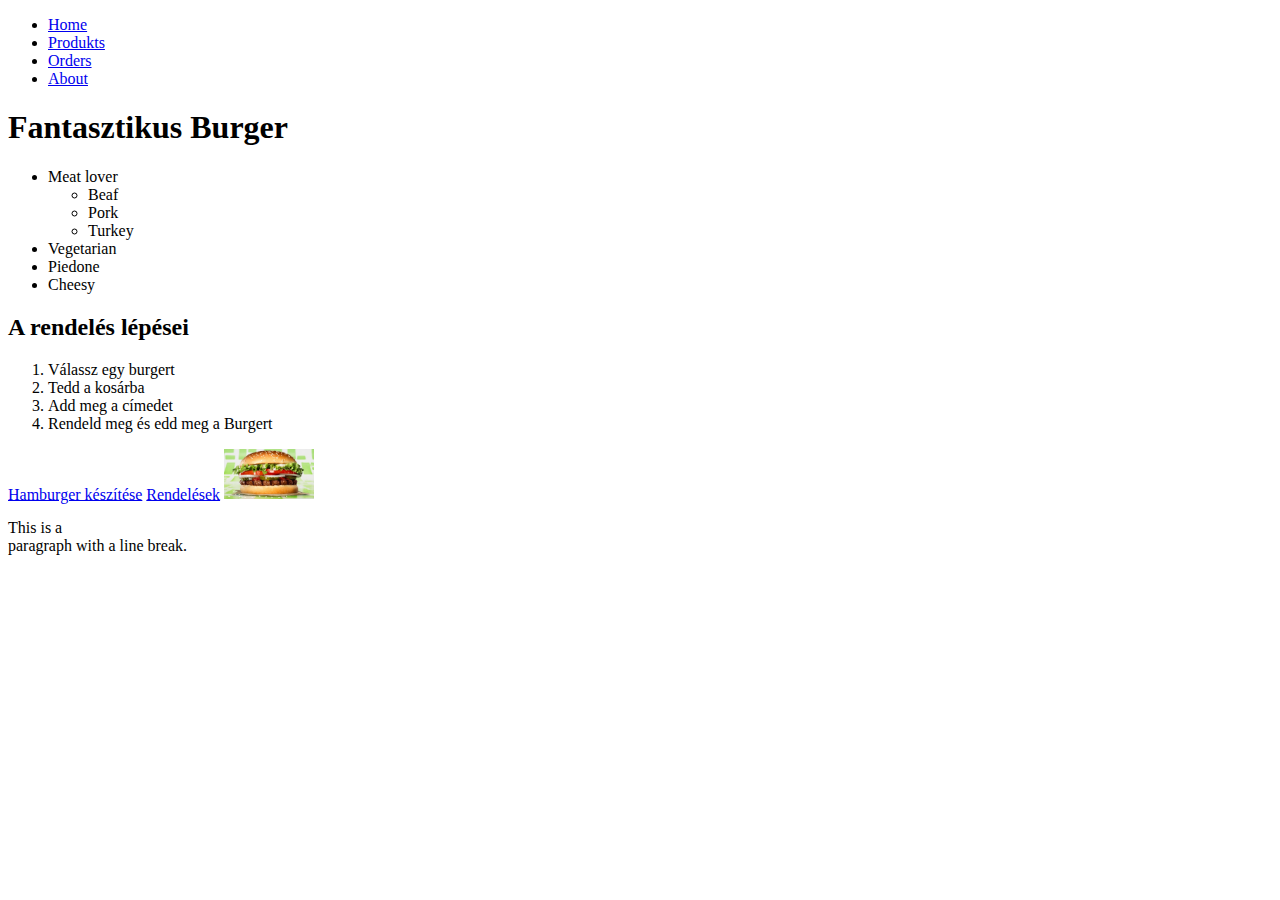
==== index.html @ 955ea7f6 "Init page." ====
<!DOCTYPE html>
<html lang="en">
<head>
    <meta charset="UTF-8">
    <meta name="viewport" content="width=device-width, initial-scale=1.0">
    <title>Bob's Burger</title>
</head>
<body>
    <ul>
        <li>
            <a href="/index.html">Home</a>
        </li>
        <li>
            <a href="/pages/products.html">Produkts</a>
        </li>
        <li>
            <a href="/pages/orders.html">Orders</a>
        </li>
        <li>
            <a href="/about.html">About</a>
        </li>
    </ul>
    <h1>Fantasztikus Burger</h1>
    <ul>
        <li>Meat lover
            <ul>
                <li>Beaf</li>
                <li>Pork</li>
                <li>Turkey</li>
            </ul>
        </li>
        <li>Vegetarian</li>
        <li>Piedone</li>
        <li>Cheesy</li>
    </ul>
    <h2>A rendelés lépései</h2>
    <ol>
        <li>Válassz egy burgert</li>
        <li>Tedd a kosárba</li>
        <li>Add meg a címedet</li>
        <li>Rendeld meg és edd meg a Burgert</li>
    </ol>
    <a href="https://www.nosalty.hu/receptek/kategoria/husetelek/hamburger">Hamburger készítése</a>
    <a href="pages/orders.html">Rendelések</a>
    <a target="blank" href="https://www.nosalty.hu/receptek/kategoria/husetelek/hamburger">
        <img width="90" src="img/burger.jpg" alt="Hamburger fotó"></a>
        <p>This is a <br> paragraph with a line break.</p>
    
</body>
</html>
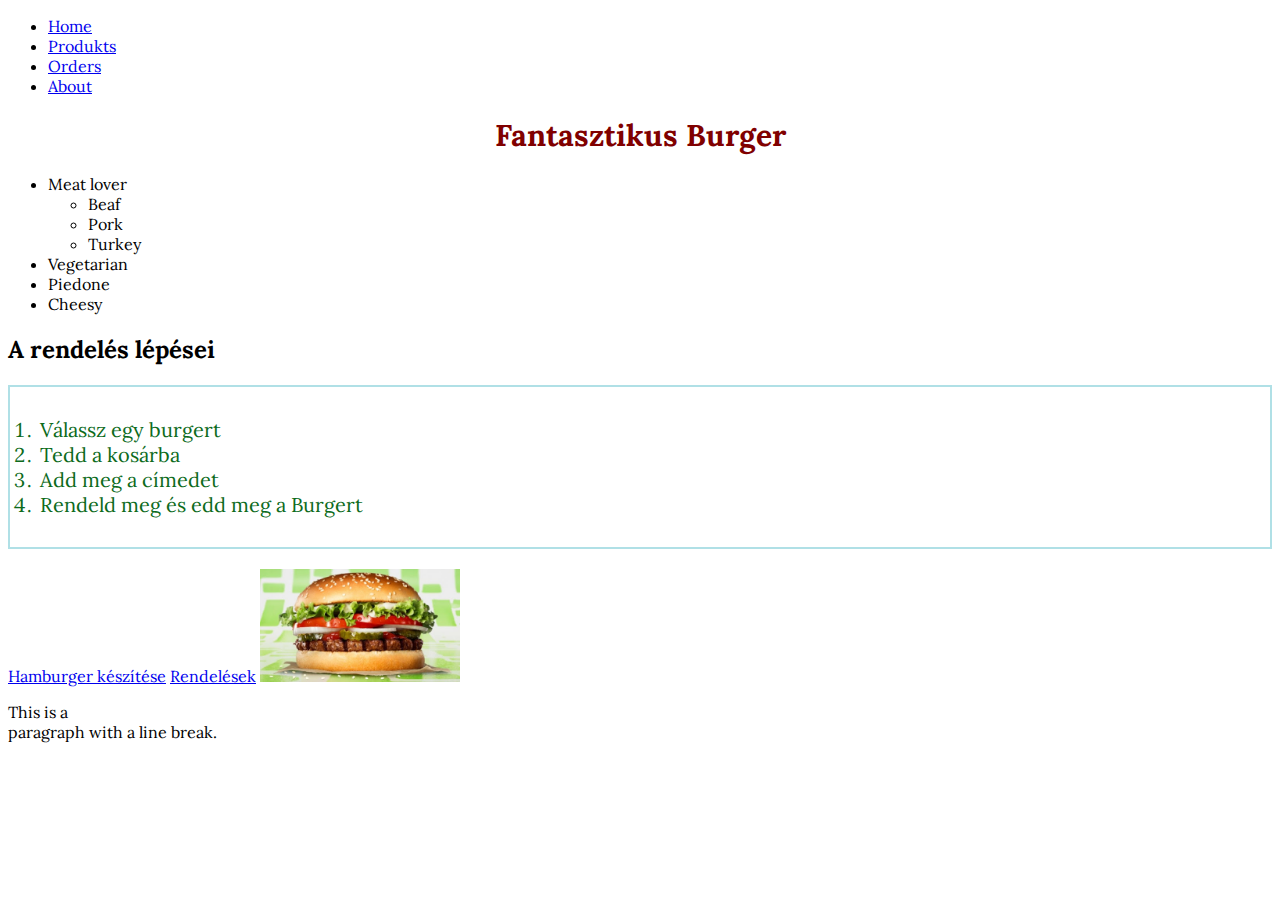
==== commit 270a3b6f: "2020.08.12-es mentés." ====
--- a/index.html
+++ b/index.html
@@ -4,6 +4,7 @@
     <meta charset="UTF-8">
     <meta name="viewport" content="width=device-width, initial-scale=1.0">
     <title>Bob's Burger</title>
+    <link rel="stylesheet" href="/style.css">
 </head>
 <body>
     <ul>
@@ -34,7 +35,7 @@
         <li>Cheesy</li>
     </ul>
     <h2>A rendelés lépései</h2>
-    <ol>
+    <ol class="content">
         <li>Válassz egy burgert</li>
         <li>Tedd a kosárba</li>
         <li>Add meg a címedet</li>
--- a/style.css
+++ b/style.css
@@ -0,0 +1,44 @@
+
+@import url('https://fonts.googleapis.com/css2?family=Lora:ital,wght@0,400;1,600&display=swap');
+
+body{
+    font-family: 'Lora', serif;
+}
+
+h1 {
+    color:maroon;
+    font-size: 30px;
+    font-weight: bold;
+    text-align: center;
+    text-shadow: aqua;
+}
+h3{
+    font-size: x-large;
+}
+
+
+#bio-header{
+    color: saddlebrown;
+
+}
+#skills-header{
+    color: indianred;
+}
+
+.content {
+    color: rgb(13, 107, 28);
+    font-size: 20px;
+    border: 2px solid powderblue;
+    padding: 30px;
+}
+.bold{
+    font-weight: bold;
+}
+.img-div{
+    border: 4px medium lightcoral;
+    background-color: lightskyblue;
+}
+
+img{
+    width: 200px;
+}
